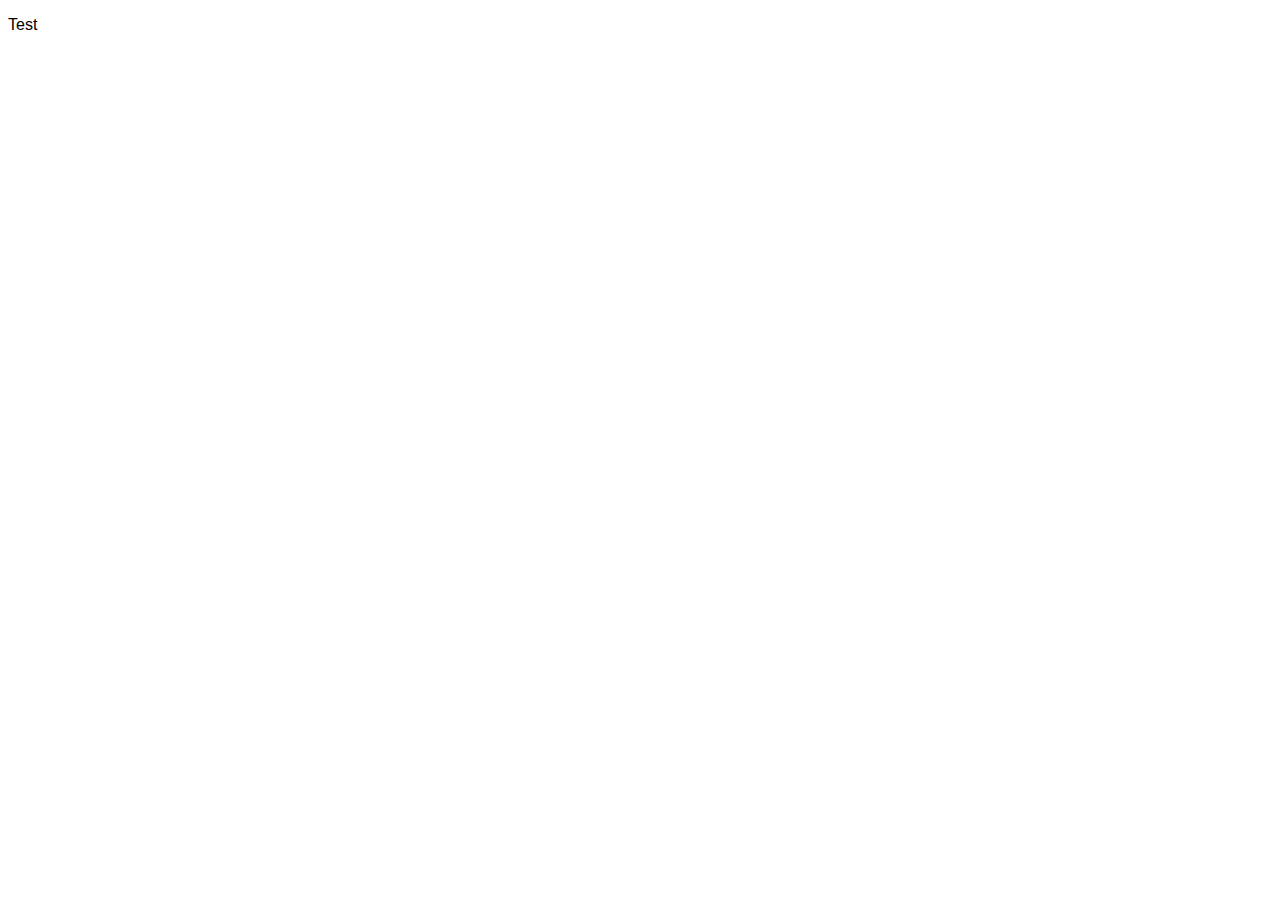
==== templates/index.html @ 6ca5948b "Added Jinja boilerplate to the web-app" ====
<!DOCTYPE html>

<html>

  <head>
    <link type="text/css" rel="stylesheet" href="/stylesheets/styles.css" />
    <title>Double Crux</title>
  </head>

  <body>
    <p>
      Test
    </p>
  </body>

</html>
---- stylesheets/styles.css ----
body {
  font-family: "Helvetica";
}
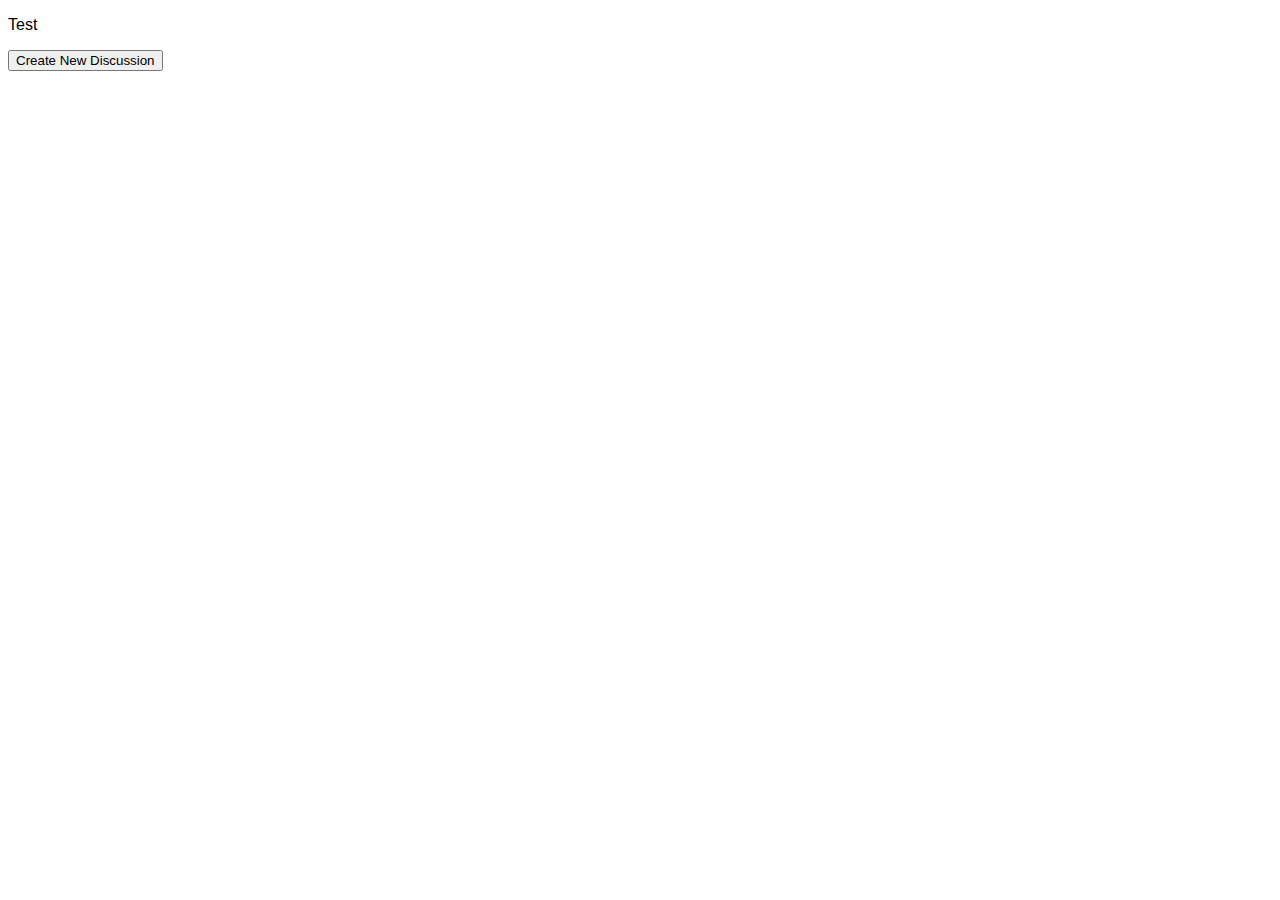
==== commit 22e7e795: "added button to dicussion page" ====
--- a/templates/index.html
+++ b/templates/index.html
@@ -11,6 +11,7 @@
     <p>
       Test
     </p>
+    <a href="/discussion"><button>Create New Discussion</button></a>
   </body>
 
 </html>
